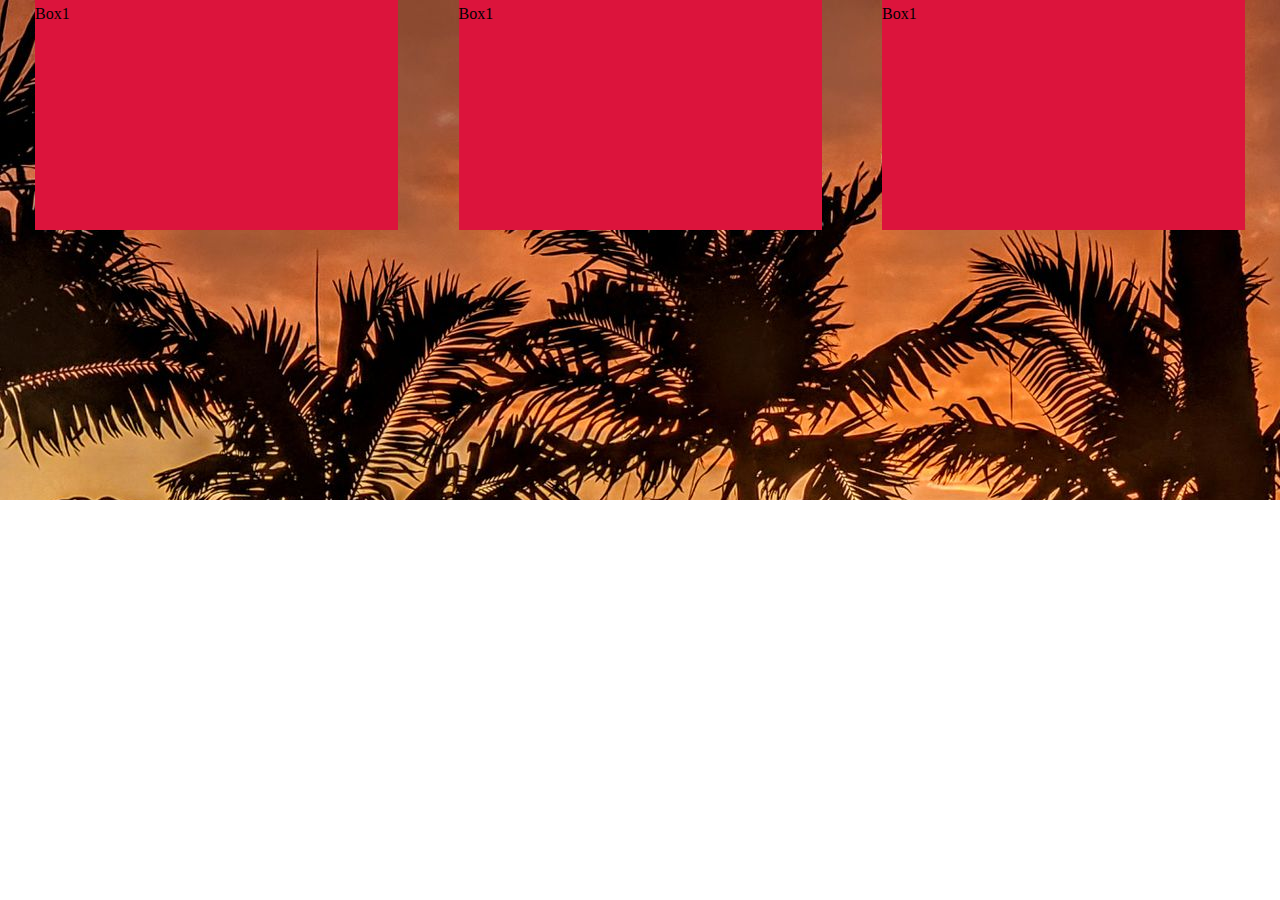
==== block-BHaabu/index.html @ e3991ee2 "done" ====
<!DOCTYPE html>
<html lang="en">
<head>
    <meta charset="UTF-8">
    <meta http-equiv="X-UA-Compatible" content="IE=edge">
    <meta name="viewport" content="width=device-width, initial-scale=1.0">
    <title>Document</title>
    <link rel="stylesheet" href="style.css">
</head>
<body>
    <main class="background">
       <div class="flex container">
        <div class="box">Box1</div>
        <div class="box">Box1</div>
        <div class="box">Box1</div>
       </div>
    </main>
    
</body>
</html>
---- block-BHaabu/style.css ----
/* http://meyerweb.com/eric/tools/css/reset/ 
   v2.0 | 20110126
   License: none (public domain)
*/

html, body, div, span, applet, object, iframe,
h1, h2, h3, h4, h5, h6, p, blockquote, pre,
a, abbr, acronym, address, big, cite, code,
del, dfn, em, img, ins, kbd, q, s, samp,
small, strike, strong, sub, sup, tt, var,
b, u, i, center,
dl, dt, dd, ol, ul, li,
fieldset, form, label, legend,
table, caption, tbody, tfoot, thead, tr, th, td,
article, aside, canvas, details, embed, 
figure, figcaption, footer, header, hgroup, 
menu, nav, output, ruby, section, summary,
time, mark, audio, video {
	margin: 0;
	padding: 0;
	border: 0;
	font-size: 100%;
	font: inherit;
	vertical-align: baseline;
}
/* HTML5 display-role reset for older browsers */
article, aside, details, figcaption, figure, 
footer, header, hgroup, menu, nav, section {
	display: block;
}
body {
	line-height: 1;
}
ol, ul {
	list-style: none;
}
blockquote, q {
	quotes: none;
}
blockquote:before, blockquote:after,
q:before, q:after {
	content: '';
	content: none;
}
table {
	border-collapse: collapse;
	border-spacing: 0;
}

/*Custom Style*/

*,
*::before,
*::after {
    box-sizing: border-box;
}
.container {
    max-width: 1300px;
    margin: 0 auto;
    padding: 0 35px;
}

body {
    font-size: 16px;
    line-height: 1.7;
}
.flex {
    display: flex;
    justify-content: space-between;
    align-items: center;
}

.background {
    background-image: url(media/scenery.png);
    height: 500px;
}
.box {
    width: 30%;
    background-color: crimson;
    height: 230px;
}
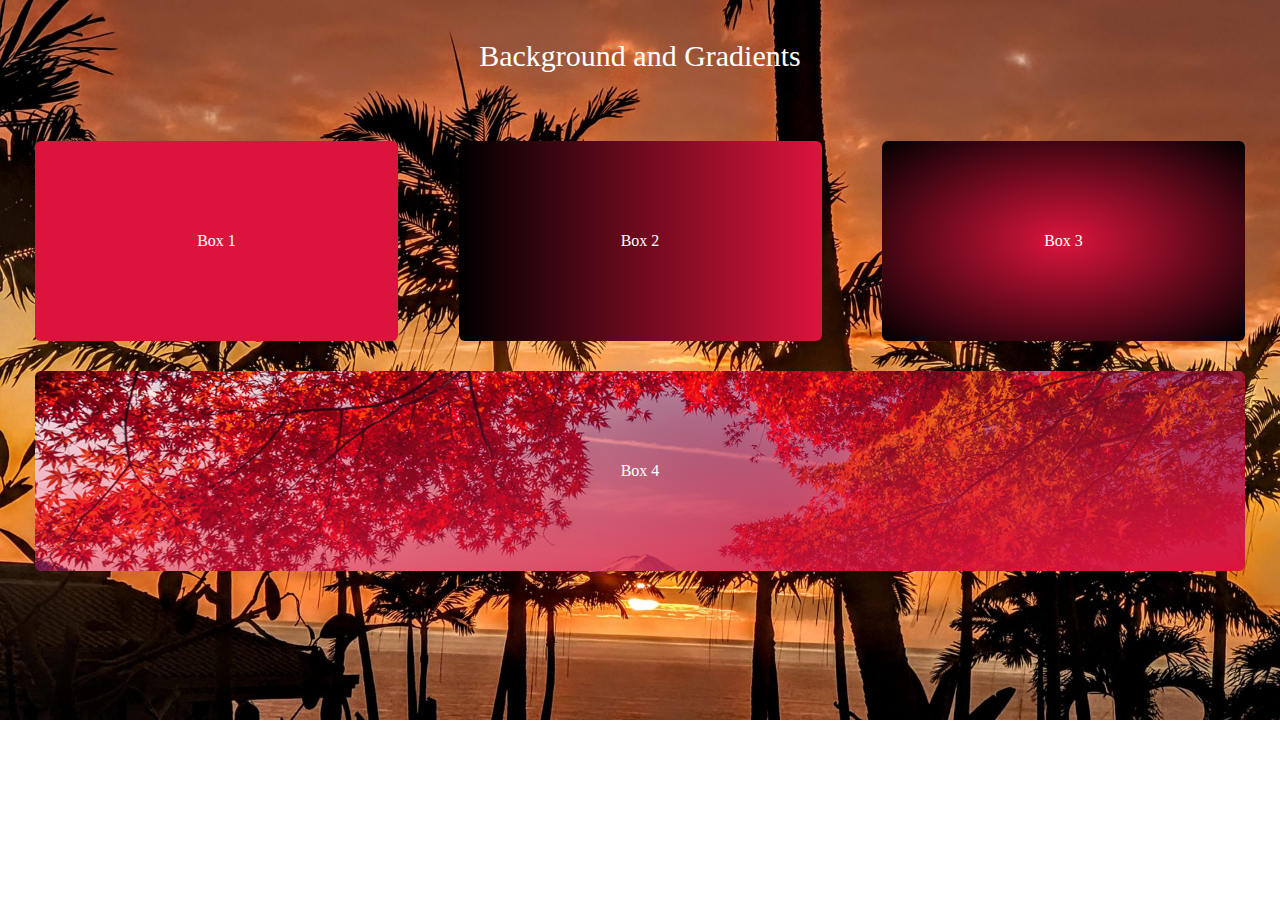
==== commit 7a12a51e: "Done" ====
--- a/block-BHaabu/index.html
+++ b/block-BHaabu/index.html
@@ -8,12 +8,18 @@
     <link rel="stylesheet" href="style.css">
 </head>
 <body>
-    <main class="background">
-       <div class="flex container">
-        <div class="box">Box1</div>
-        <div class="box">Box1</div>
-        <div class="box">Box1</div>
-       </div>
+    <header class="container">
+        <h1>Background and Gradients</h1>
+    </header>
+    <main>
+       <section class="flex container  margin-top">
+        <div class="box box1 center">Box 1</div>
+        <div class="box box2 center">Box 2</div>
+        <div class="box box3 center">Box 3</div>
+       </section>
+       <section class="center container margin-top">
+           <div class="box big-box center">Box 4</div>
+       </section>
     </main>
     
 </body>
--- a/block-BHaabu/style.css
+++ b/block-BHaabu/style.css
@@ -63,19 +63,52 @@
 body {
     font-size: 16px;
     line-height: 1.7;
+    background: url(media/scenery.png) no-repeat;
+    background-size: cover;
+    padding-bottom: 30px;
+
 }
 .flex {
     display: flex;
     justify-content: space-between;
     align-items: center;
 }
+.center {
+    display: flex;
+    justify-content: center;
+    align-items: center;
+}
 
-.background {
-    background-image: url(media/scenery.png);
-    height: 500px;
-}
 .box {
     width: 30%;
-    background-color: crimson;
-    height: 230px;
+    background-color: white;
+    height: 200px;
+    color: white;
+    border-radius: 6px;
+}
+.margin-top {
+    margin-top: 30px;
+}
+/*Header*/
+
+h1 {
+    font-size: 30px;
+    text-align: center;
+    padding: 30px;
+    color: white;
+}
+.box1 {
+    background: crimson;
+}
+.box2 {
+    background: linear-gradient(to right, black, crimson);
+}
+.box3 {
+    background: radial-gradient(crimson, black)
+}
+.big-box {
+    
+    background: linear-gradient(to right bottom, transparent, crimson), url(media/small.png) no-repeat;
+    width: 100%;
+    background-size: cover;
 }